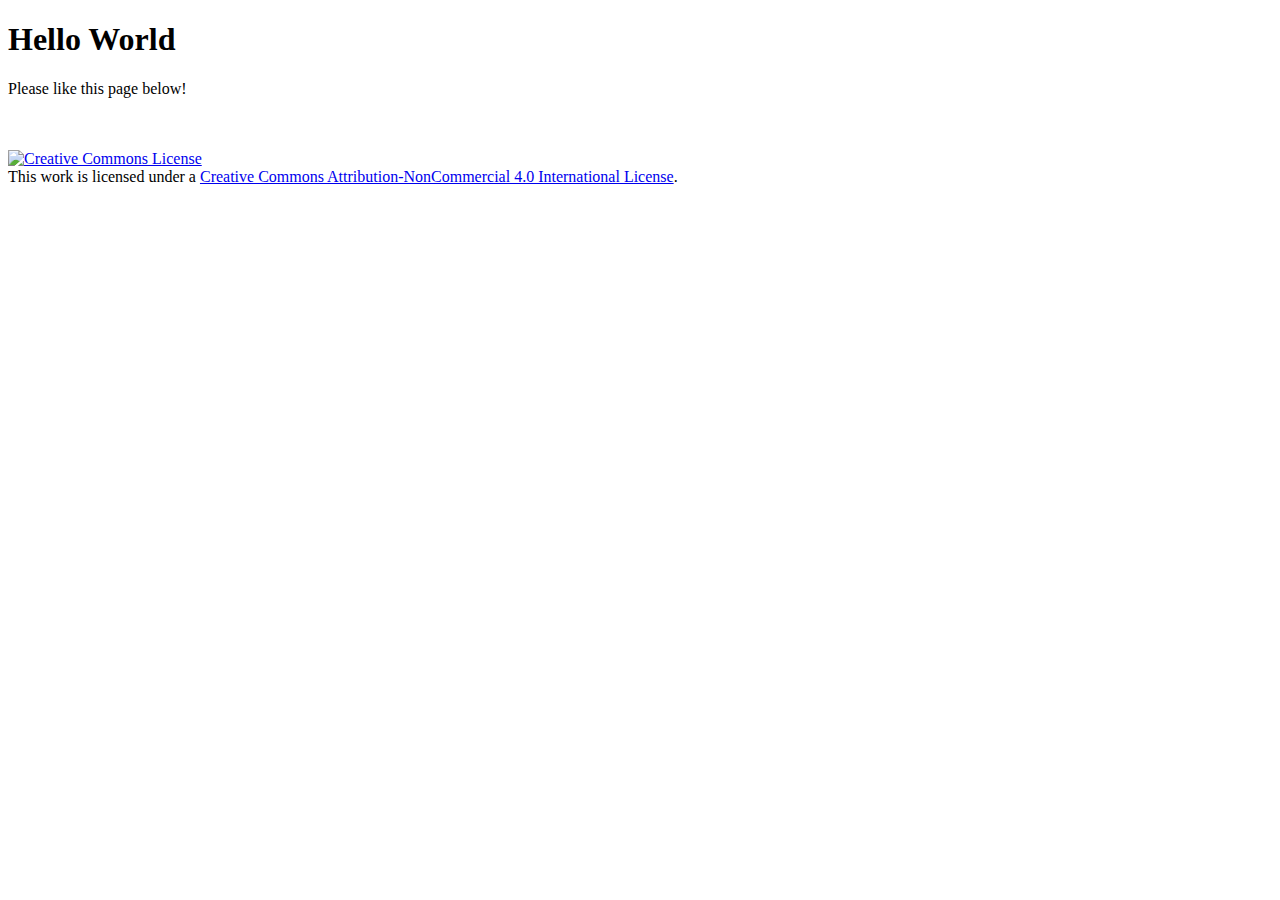
==== Index.html @ c1141a95 "Update Index.html" ====
<!DOCTYPE html>
<html>
    <head>
       <!-- Global site tag (gtag.js) - Google Analytics -->
<script async src="https://www.googletagmanager.com/gtag/js?id=UA-206683499-1"></script>
<script>
  window.dataLayer = window.dataLayer || [];
  function gtag(){dataLayer.push(arguments);}
  gtag('js', new Date());

  gtag('config', 'UA-206683499-1');
</script>


    </head>
    <body>



        <h1>Hello World</h1>

        <p>Please like this page below! </p>
    


        <!--Facebook Like-->

            <div class="fb-like" data-href="https://laurenleadbetter.github.io/Index" data-width="100" data-layout="button_count" data-action="like" data-size="small" data-share="true"></div>
            <div id="fb-root"></div>
            <script async defer crossorigin="anonymous" src="https://connect.facebook.net/en_US/sdk.js#xfbml=1&version=v11.0" nonce="Pl8KkTBC"></script>
        <br> 
        <br>

    
        <!--CC License-->
            <a rel="license" href="http://creativecommons.org/licenses/by-nc/4.0/"><img alt="Creative Commons License" style="border-width:0" src="https://i.creativecommons.org/l/by-nc/4.0/88x31.png" /></a><br />This work is licensed under a <a rel="license" href="http://creativecommons.org/licenses/by-nc/4.0/">Creative Commons Attribution-NonCommercial 4.0 International License</a>.

        

        
    </body>
</html>
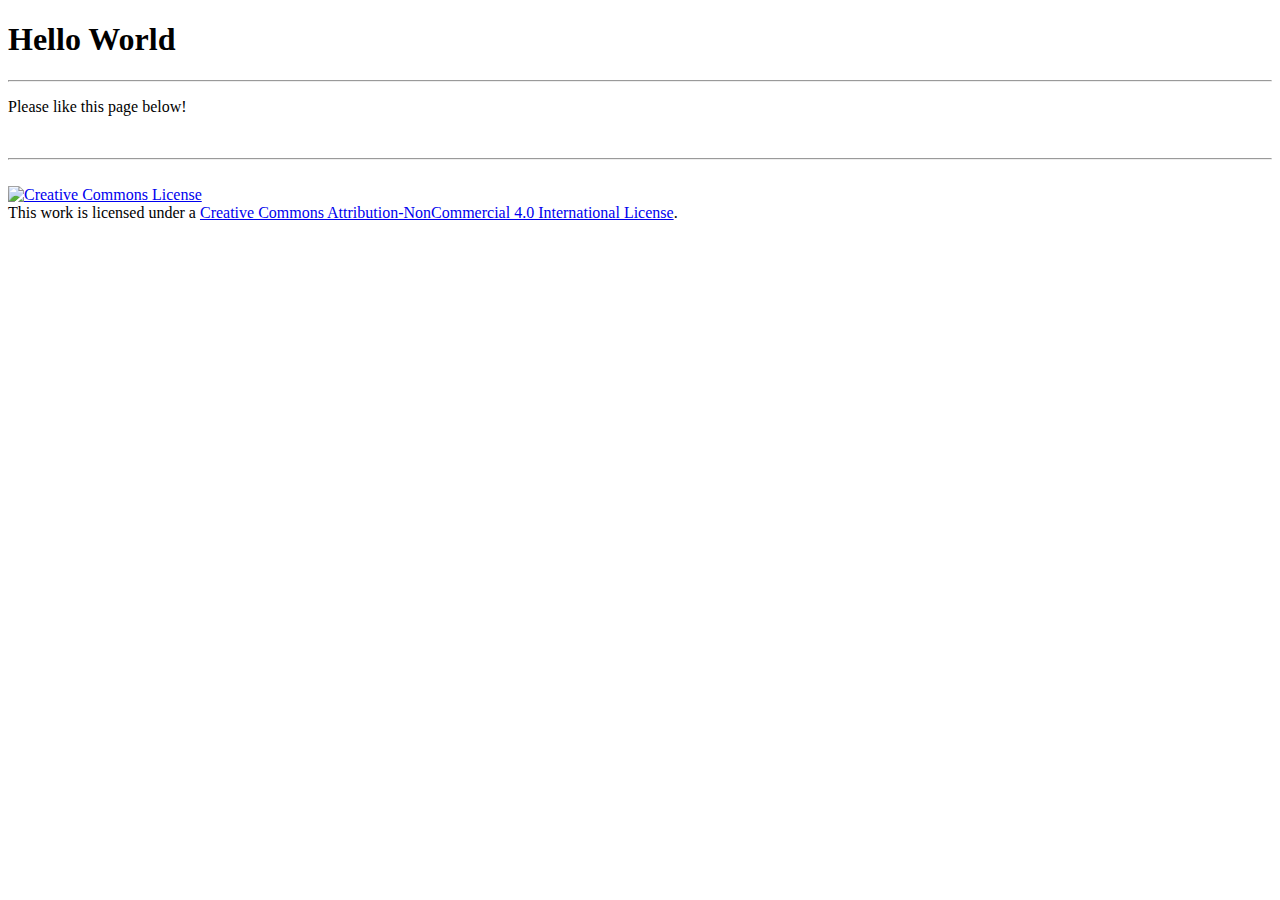
==== commit 59ebbecb: "Update Index.html" ====
--- a/Index.html
+++ b/Index.html
@@ -2,41 +2,46 @@
 <html>
     <head>
        <!-- Global site tag (gtag.js) - Google Analytics -->
-<script async src="https://www.googletagmanager.com/gtag/js?id=UA-206683499-1"></script>
-<script>
-  window.dataLayer = window.dataLayer || [];
-  function gtag(){dataLayer.push(arguments);}
-  gtag('js', new Date());
+            <script async src="https://www.googletagmanager.com/gtag/js?id=UA-206683499-1"></script>
+            <script>
+            window.dataLayer = window.dataLayer || [];
+            function gtag(){dataLayer.push(arguments);}
+            gtag('js', new Date());
 
-  gtag('config', 'UA-206683499-1');
-</script>
+            gtag('config', 'UA-206683499-1');
+            </script>
 
+        <title> 
+            Lauren's Page 
+        </title>
 
     </head>
+    
     <body>
 
+        <h1 text="pink">
+            Hello World
+        </h1>
+        <hr>
 
-
-        <h1>Hello World</h1>
-
-        <p>Please like this page below! </p>
+        <p>
+            Please like this page below! 
+        </p>
     
-
-
         <!--Facebook Like-->
 
             <div class="fb-like" data-href="https://laurenleadbetter.github.io/Index" data-width="100" data-layout="button_count" data-action="like" data-size="small" data-share="true"></div>
             <div id="fb-root"></div>
             <script async defer crossorigin="anonymous" src="https://connect.facebook.net/en_US/sdk.js#xfbml=1&version=v11.0" nonce="Pl8KkTBC"></script>
         <br> 
+        <hr> 
         <br>
 
-    
+
         <!--CC License-->
             <a rel="license" href="http://creativecommons.org/licenses/by-nc/4.0/"><img alt="Creative Commons License" style="border-width:0" src="https://i.creativecommons.org/l/by-nc/4.0/88x31.png" /></a><br />This work is licensed under a <a rel="license" href="http://creativecommons.org/licenses/by-nc/4.0/">Creative Commons Attribution-NonCommercial 4.0 International License</a>.
 
-        
-
+    
         
     </body>
 </html>
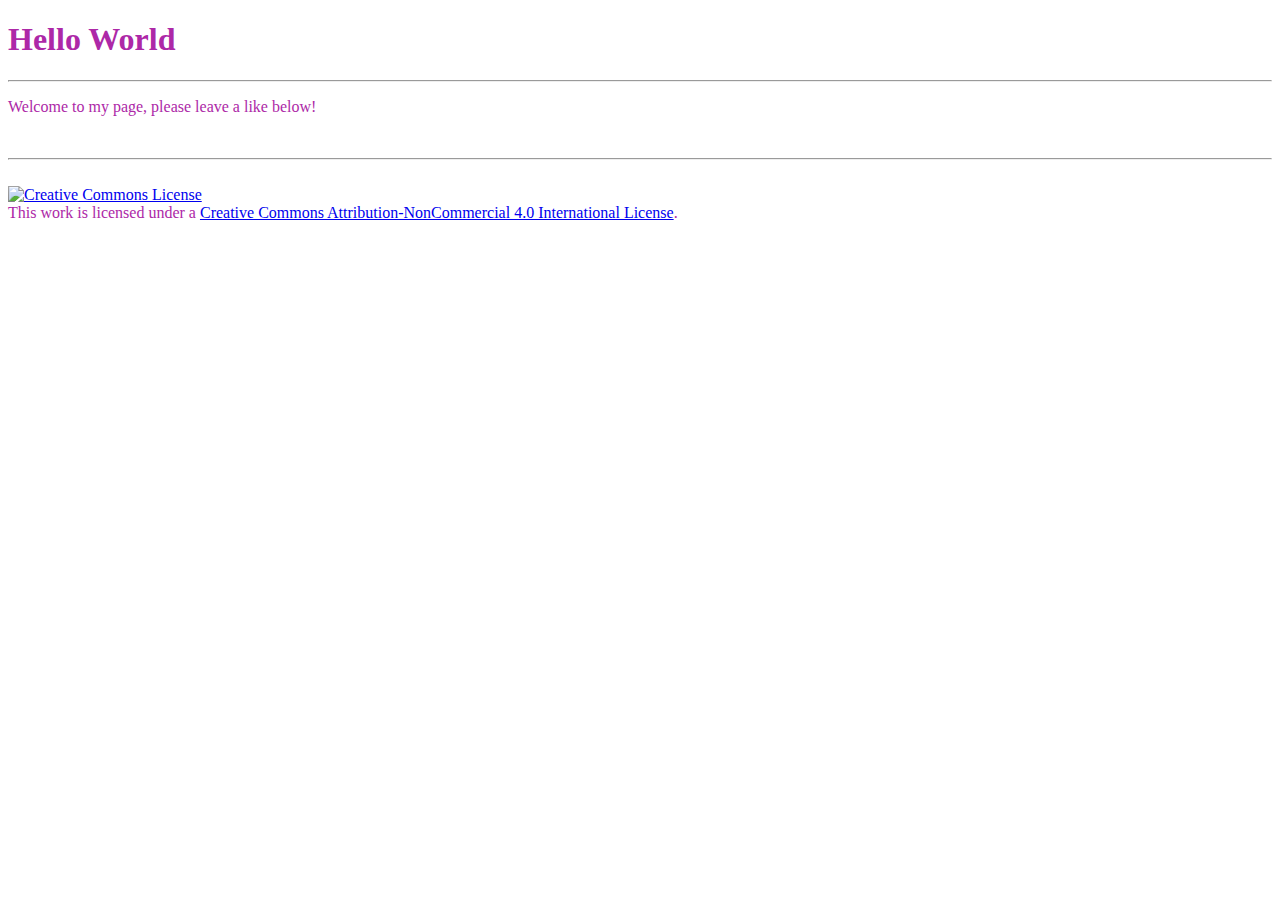
==== commit 0349499c: "Update Index.html" ====
--- a/Index.html
+++ b/Index.html
@@ -14,18 +14,23 @@
         <title> 
             Lauren's Page 
         </title>
-
+        <style>
+        body{ 
+            color: rgb(173, 40, 167); 
+        }
+        </style> 
+        
     </head>
     
     <body>
 
-        <h1 text="pink">
+        <h1>
             Hello World
         </h1>
         <hr>
 
         <p>
-            Please like this page below! 
+            Welcome to my page, please leave a like below! 
         </p>
     
         <!--Facebook Like-->
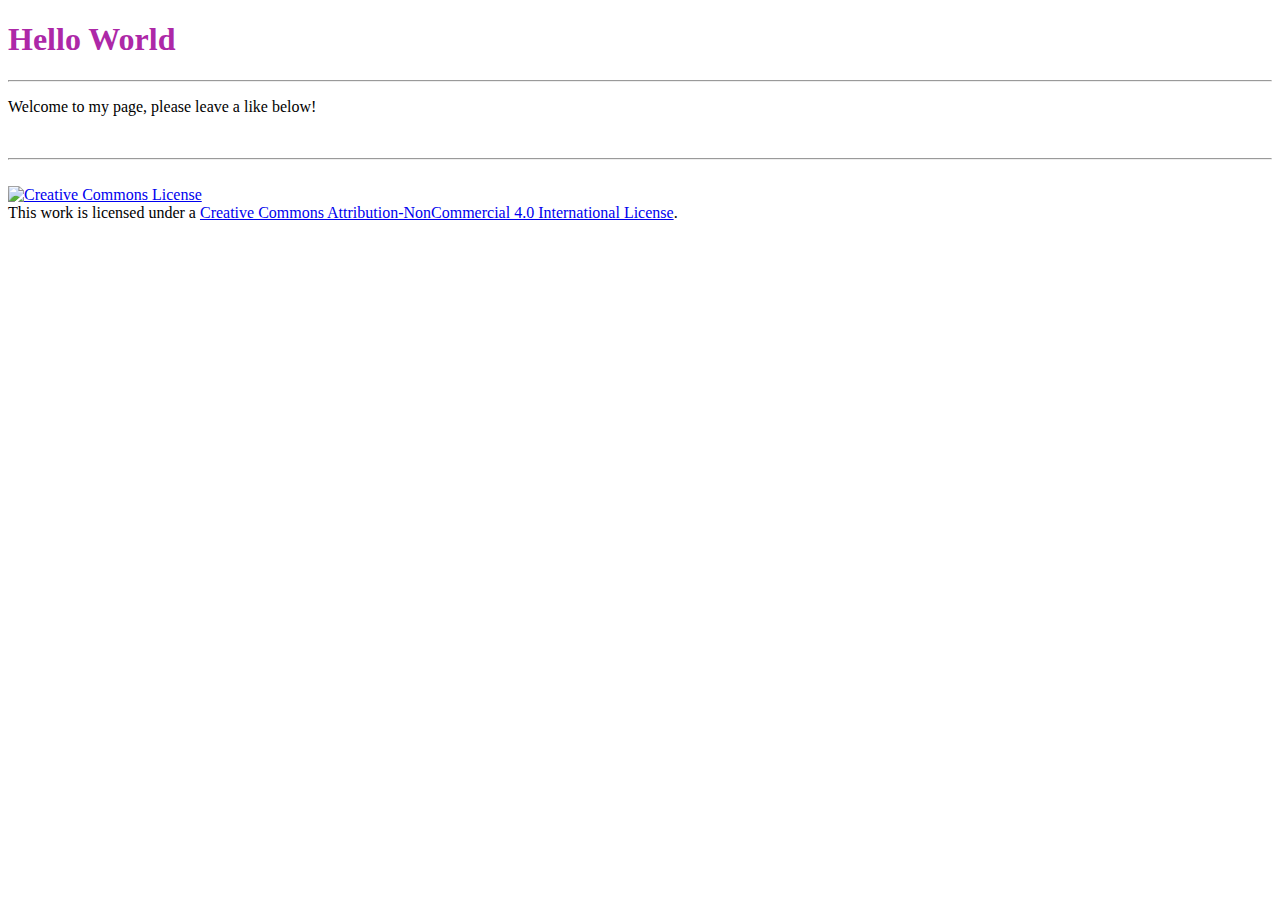
==== commit 275264d1: "Update Index.html" ====
--- a/Index.html
+++ b/Index.html
@@ -15,11 +15,11 @@
             Lauren's Page 
         </title>
         <style>
-        body{ 
+        H1{ 
             color: rgb(173, 40, 167); 
         }
         </style> 
-        
+
     </head>
     
     <body>
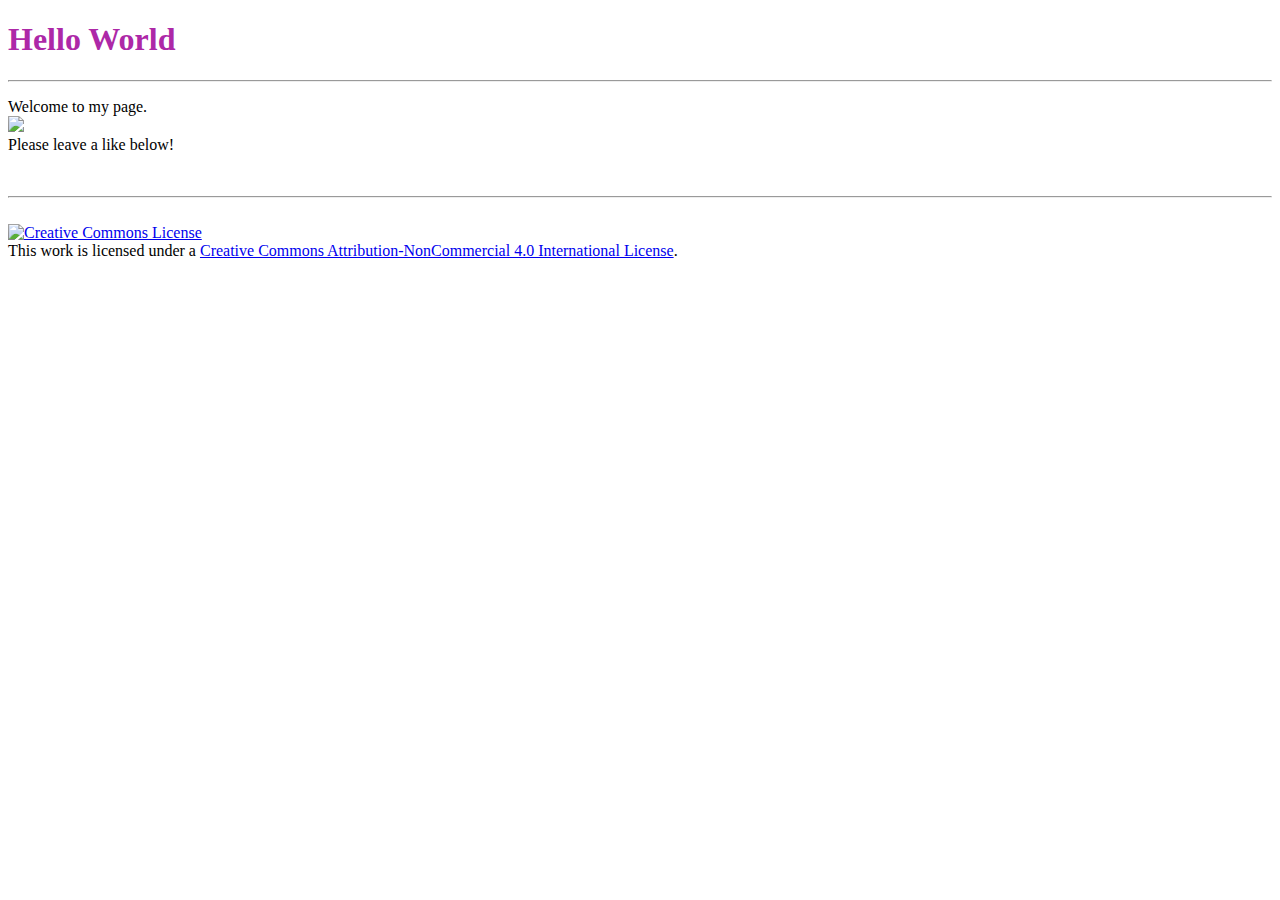
==== commit 46453495: "Update Index.html" ====
--- a/Index.html
+++ b/Index.html
@@ -30,7 +30,14 @@
         <hr>
 
         <p>
-            Welcome to my page, please leave a like below! 
+            Welcome to my page.
+            <br> 
+
+            <img src=https://i.pinimg.com/564x/3c/3c/73/3c3c732882f1b3fc2b3b9a79673f41ad.jpg>
+
+            <br> 
+            
+            Please leave a like below! 
         </p>
     
         <!--Facebook Like-->
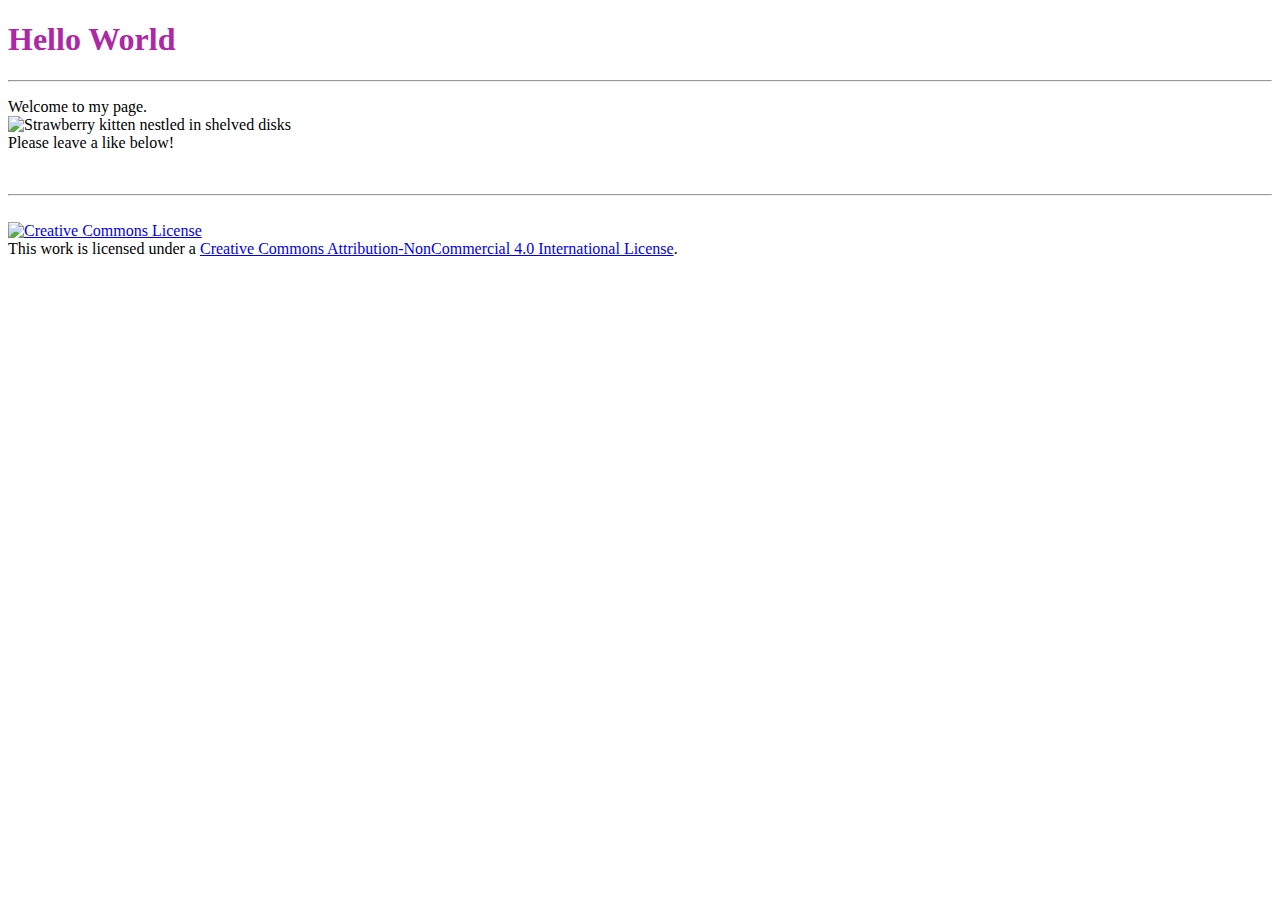
==== commit d7c05b39: "Update Index.html" ====
--- a/Index.html
+++ b/Index.html
@@ -33,10 +33,10 @@
             Welcome to my page.
             <br> 
 
-            <img src=https://i.pinimg.com/564x/3c/3c/73/3c3c732882f1b3fc2b3b9a79673f41ad.jpg>
+            <img src=https://i.pinimg.com/564x/3c/3c/73/3c3c732882f1b3fc2b3b9a79673f41ad.jpg width="300" alt="Strawberry kitten nestled in shelved disks">
 
             <br> 
-            
+
             Please leave a like below! 
         </p>
     
